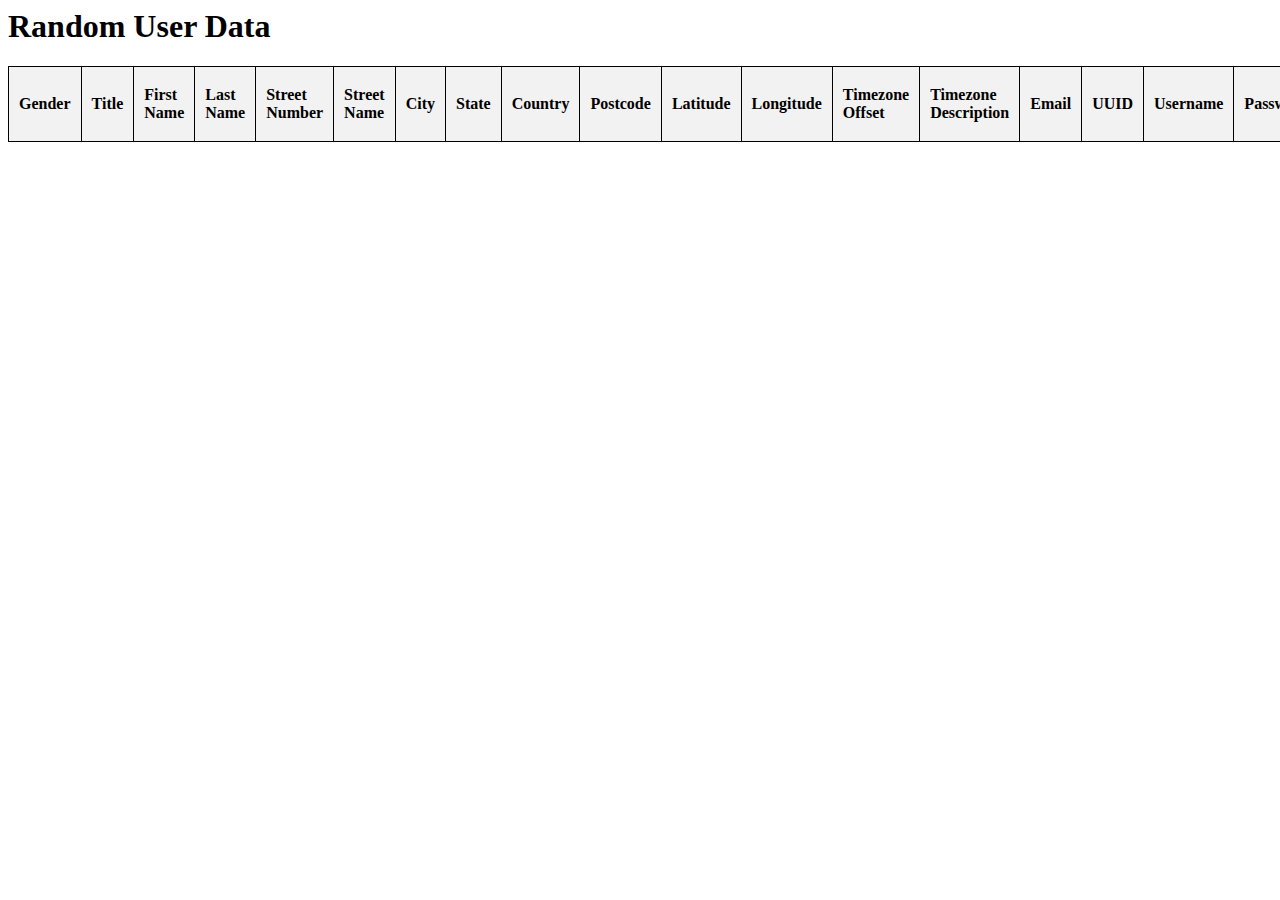
==== src/frontend/Index.html @ 5eb02255 "Iniciado front, add metodo para buscar usuários no banco" ====
<html lang="en">
<head>
    <meta charset="UTF-8">
    <meta name="viewport" content="width=device-width, initial-scale=1.0">
    <title>Random User Data</title>
    <style>
        table {
            width: 100%;
            border-collapse: collapse;
        }
        table, th, td {
            border: 1px solid black;
        }
        th, td {
            padding: 10px;
            text-align: left;
        }
        th {
            background-color: #f2f2f2;
        }
    </style>
</head>
<body>

    <h1>Random User Data</h1>
    <table>
        <thead>
            <tr>
                <th>Gender</th>
                <th>Title</th>
                <th>First Name</th>
                <th>Last Name</th>
                <th>Street Number</th>
                <th>Street Name</th>
                <th>City</th>
                <th>State</th>
                <th>Country</th>
                <th>Postcode</th>
                <th>Latitude</th>
                <th>Longitude</th>
                <th>Timezone Offset</th>
                <th>Timezone Description</th>
                <th>Email</th>
                <th>UUID</th>
                <th>Username</th>
                <th>Password</th>
                <th>Salt</th>
                <th>MD5</th>
                <th>SHA1</th>
                <th>SHA256</th>
                <th>Date of Birth</th>
                <th>Age</th>
                <th>Registered Date</th>
                <th>Registered Age</th>
                <th>Phone</th>
                <th>Cell</th>
                <th>ID Name</th>
                <th>ID Value</th>
                <th>Picture Large</th>
                <th>Picture Medium</th>
                <th>Picture Thumbnail</th>
                <th>Nationality</th>
            </tr>
        </thead>
        <tbody id="userData">
            
        </tbody>
    </table>

    <script src="main.js"></script>
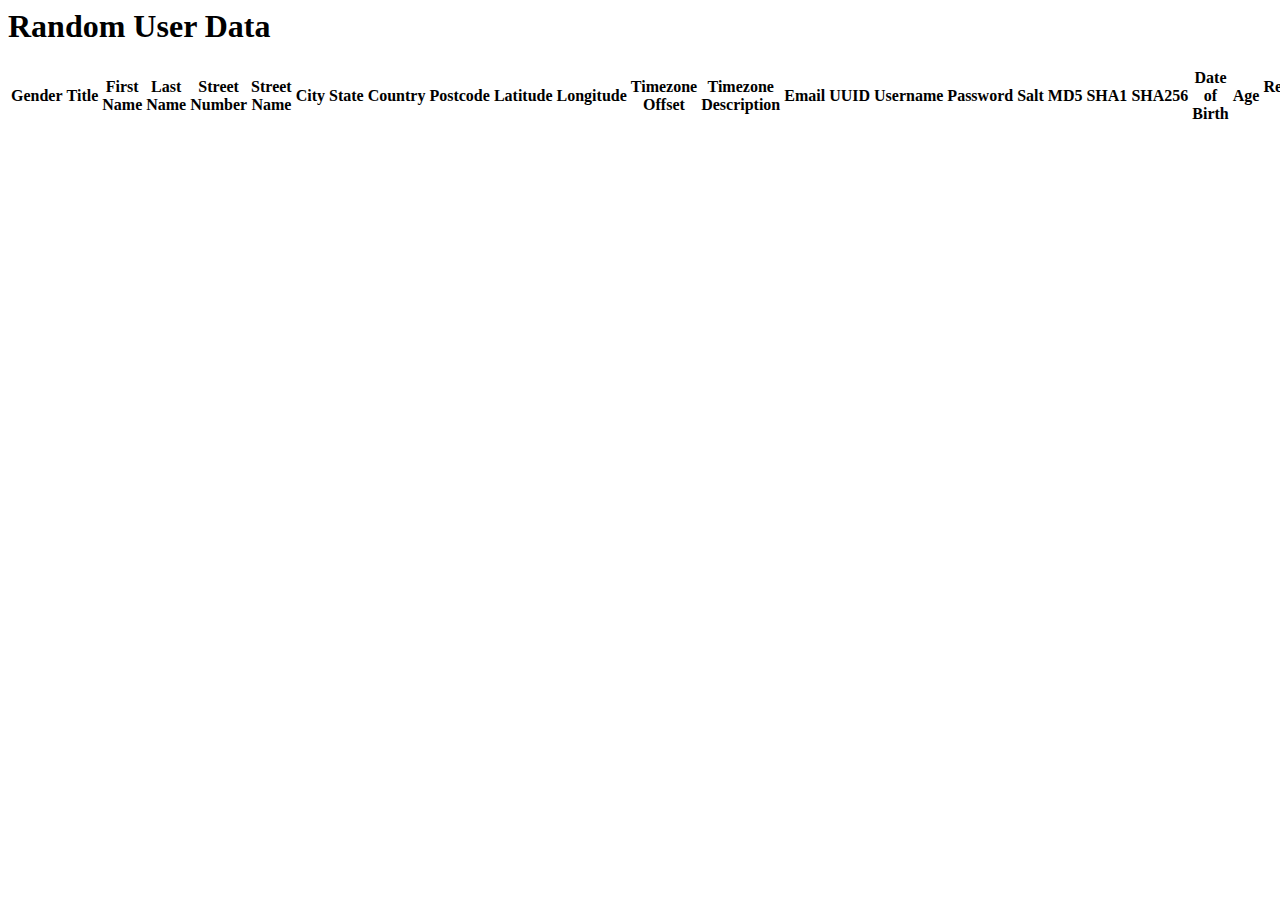
==== commit 62e54a7a: "separação css html" ====
--- a/src/frontend/Index.html
+++ b/src/frontend/Index.html
@@ -3,22 +3,7 @@
     <meta charset="UTF-8">
     <meta name="viewport" content="width=device-width, initial-scale=1.0">
     <title>Random User Data</title>
-    <style>
-        table {
-            width: 100%;
-            border-collapse: collapse;
-        }
-        table, th, td {
-            border: 1px solid black;
-        }
-        th, td {
-            padding: 10px;
-            text-align: left;
-        }
-        th {
-            background-color: #f2f2f2;
-        }
-    </style>
+    <link rel="stylesheet" href="styles.css">
 </head>
 <body>
 
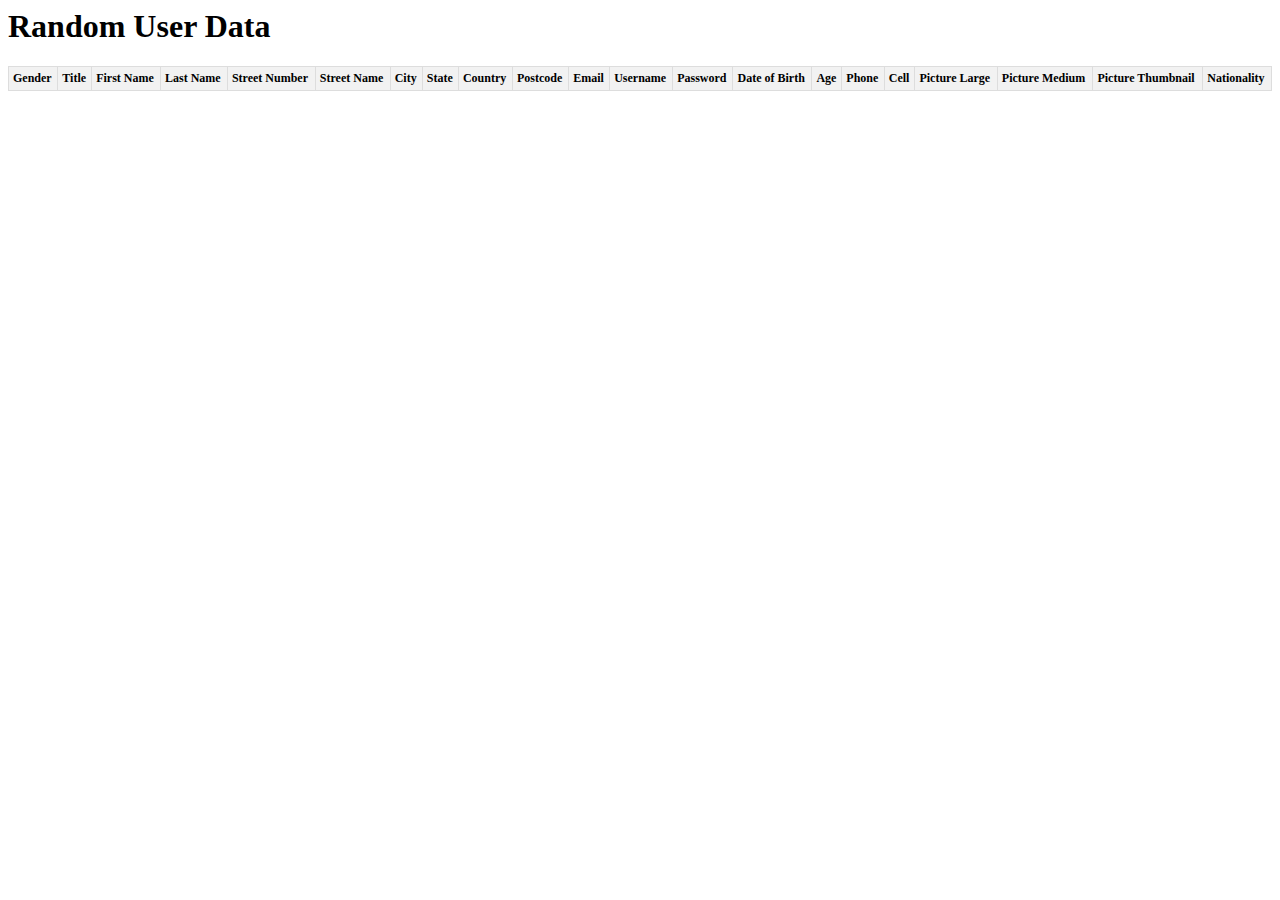
==== commit f97536a3: "Add action de  editar; ajustado front end para exibir menos informações;" ====
--- a/src/frontend/Index.html
+++ b/src/frontend/Index.html
@@ -3,7 +3,7 @@
     <meta charset="UTF-8">
     <meta name="viewport" content="width=device-width, initial-scale=1.0">
     <title>Random User Data</title>
-    <link rel="stylesheet" href="styles.css">
+    <link rel="stylesheet" href="style.css">
 </head>
 <body>
 
@@ -21,26 +21,26 @@
                 <th>State</th>
                 <th>Country</th>
                 <th>Postcode</th>
-                <th>Latitude</th>
+                <!-- <th>Latitude</th>
                 <th>Longitude</th>
                 <th>Timezone Offset</th>
-                <th>Timezone Description</th>
+                <th>Timezone Description</th> -->
                 <th>Email</th>
-                <th>UUID</th>
+                <!-- <th>UUID</th> -->
                 <th>Username</th>
                 <th>Password</th>
-                <th>Salt</th>
+                <!-- <th>Salt</th>
                 <th>MD5</th>
                 <th>SHA1</th>
-                <th>SHA256</th>
+                <th>SHA256</th> -->
                 <th>Date of Birth</th>
                 <th>Age</th>
-                <th>Registered Date</th>
-                <th>Registered Age</th>
+                <!-- <th>Registered Date</th>
+                <th>Registered Age</th> -->
                 <th>Phone</th>
                 <th>Cell</th>
-                <th>ID Name</th>
-                <th>ID Value</th>
+                <!-- <th>ID Name</th>
+                <th>ID Value</th> -->
                 <th>Picture Large</th>
                 <th>Picture Medium</th>
                 <th>Picture Thumbnail</th>
--- a/src/frontend/style.css
+++ b/src/frontend/style.css
@@ -0,0 +1,17 @@
+table {
+    width: 100%;
+    border-collapse: collapse;
+    font-size: 12px;
+}
+th, td {
+    border: 1px solid #ddd;
+    padding: 4px; 
+    text-align: left;
+}
+th {
+    background-color: #f2f2f2;
+}
+img {
+    max-width: 30px;
+    height: auto;
+}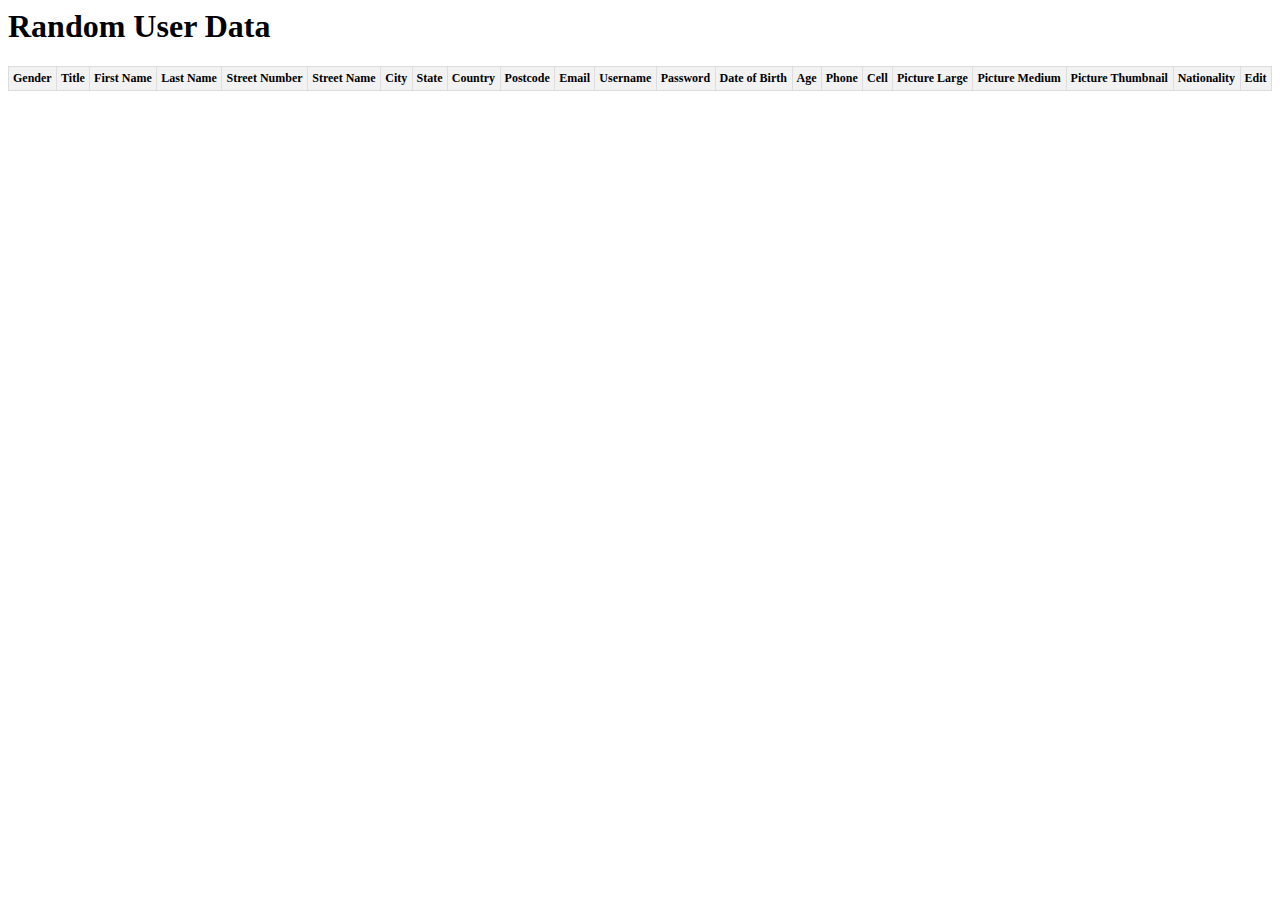
==== commit 7a0a4b5c: "ajuste edit frontend" ====
--- a/src/frontend/Index.html
+++ b/src/frontend/Index.html
@@ -3,6 +3,7 @@
     <meta charset="UTF-8">
     <meta name="viewport" content="width=device-width, initial-scale=1.0">
     <title>Random User Data</title>
+    <link rel="stylesheet" href="https://cdnjs.cloudflare.com/ajax/libs/font-awesome/6.0.0-beta3/css/all.min.css">
     <link rel="stylesheet" href="style.css">
 </head>
 <body>
@@ -45,6 +46,7 @@
                 <th>Picture Medium</th>
                 <th>Picture Thumbnail</th>
                 <th>Nationality</th>
+                <th>Edit</th>
             </tr>
         </thead>
         <tbody id="userData">
@@ -52,4 +54,9 @@
         </tbody>
     </table>
 
-    <script src="main.js"></script>+    <script src="main.js"></script>
+    <script src="editUser.js"></script>
+
+    <script>
+         document.addEventListener('DOMContentLoaded', getUserRandom);
+    </script>--- a/src/frontend/style.css
+++ b/src/frontend/style.css
@@ -14,4 +14,19 @@
 img {
     max-width: 30px;
     height: auto;
+}
+
+.edit-icon {
+    color: #007bff;
+    cursor: pointer;
+    text-decoration: none;
+}
+
+.edit-icon:hover {
+    color: #0056b3; 
+}
+
+form{
+    display: flex;
+    flex-direction: column;
 }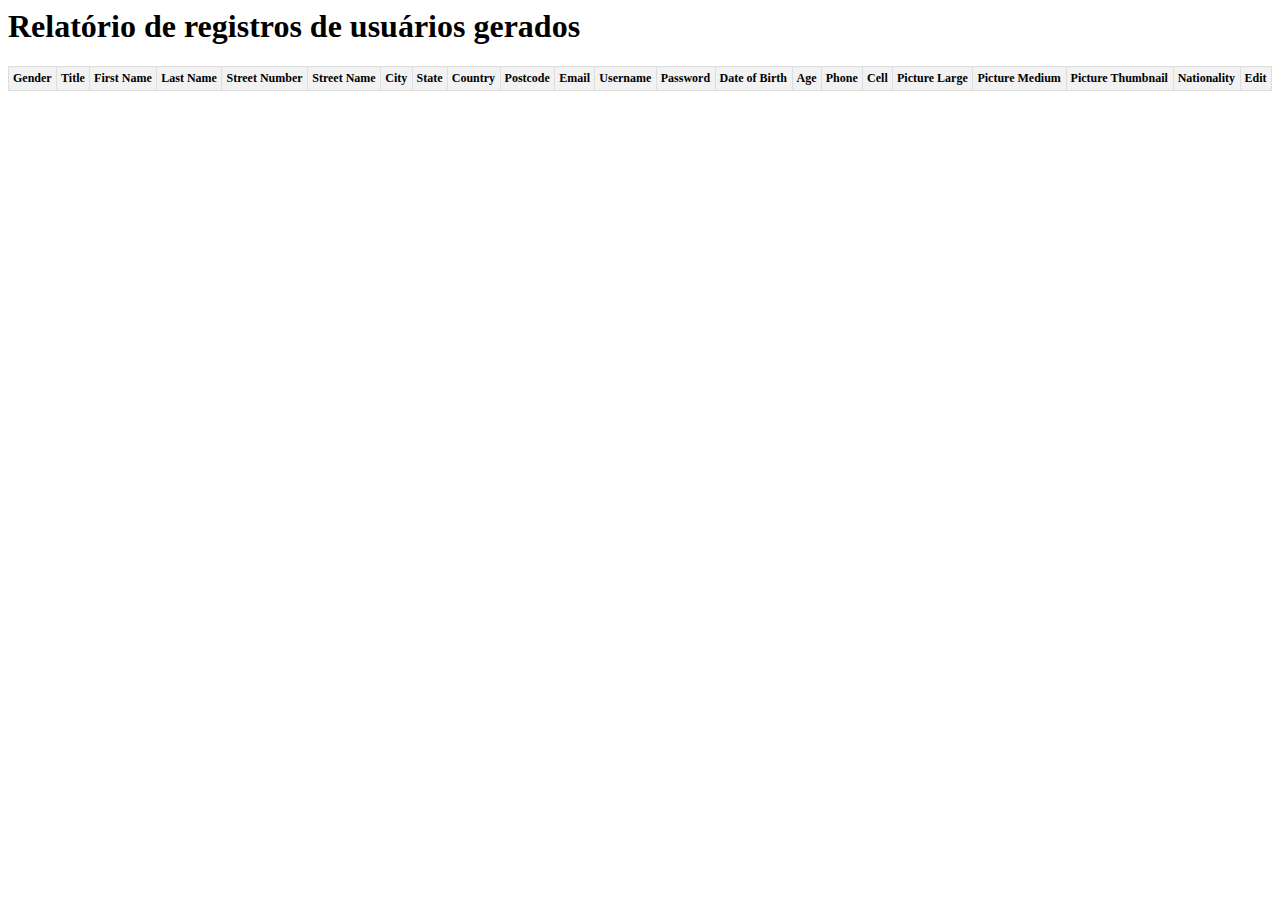
==== commit da9037a1: "fix rotas" ====
--- a/src/frontend/Index.html
+++ b/src/frontend/Index.html
@@ -2,13 +2,13 @@
 <head>
     <meta charset="UTF-8">
     <meta name="viewport" content="width=device-width, initial-scale=1.0">
-    <title>Random User Data</title>
+    <title>Relatório de usuários</title>
     <link rel="stylesheet" href="https://cdnjs.cloudflare.com/ajax/libs/font-awesome/6.0.0-beta3/css/all.min.css">
     <link rel="stylesheet" href="style.css">
 </head>
 <body>
 
-    <h1>Random User Data</h1>
+    <h1>Relatório de registros de usuários gerados</h1>
     <table>
         <thead>
             <tr>
